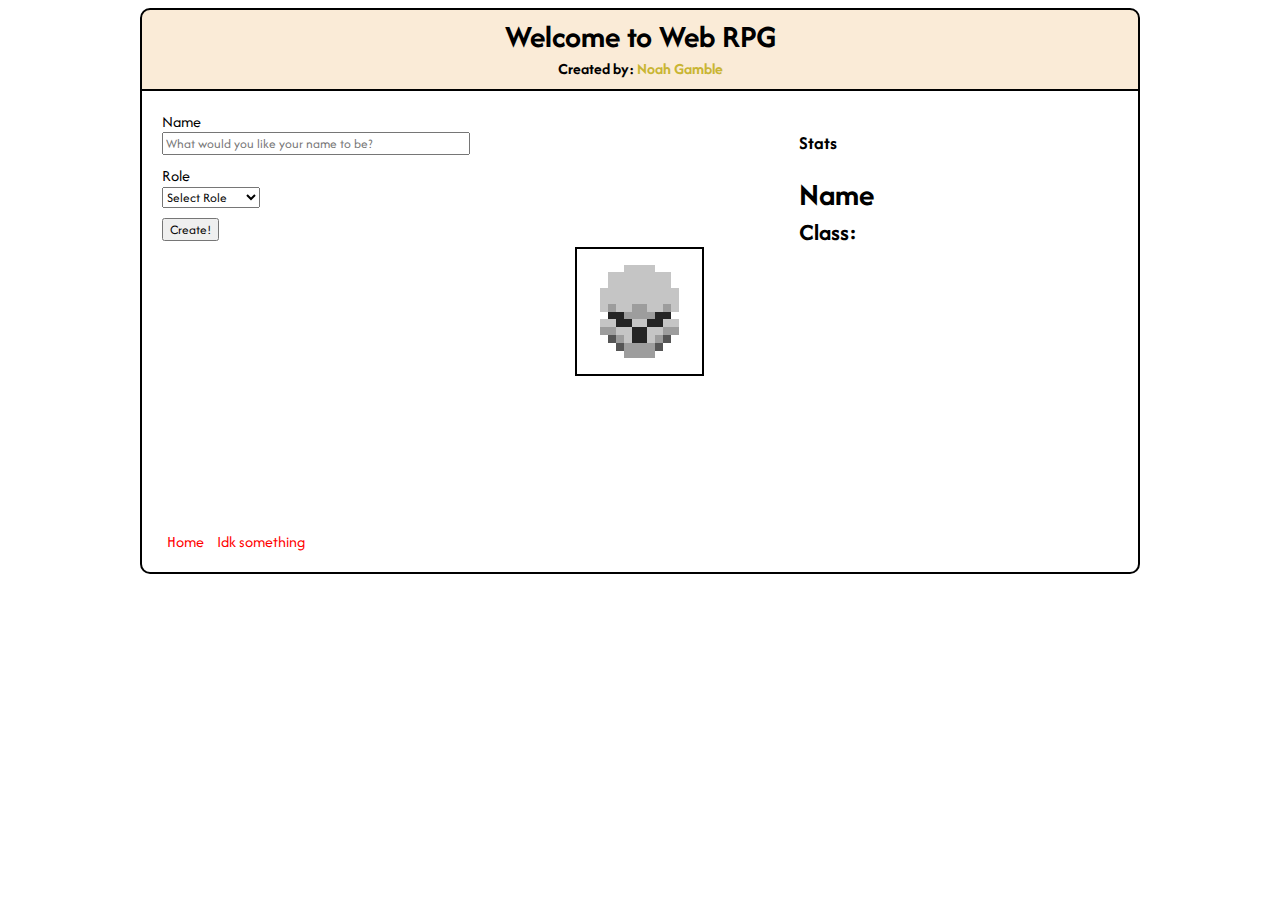
==== index.html @ 03452565 "initial commit" ====
<!DOCTYPE html>
<html lang="en">
<head>
    <meta charset="UTF-8">
    <meta name="viewport" content="width=device-width, initial-scale=1.0">
    <link rel="preconnect" href="https://fonts.googleapis.com">
    <link rel="preconnect" href="https://fonts.gstatic.com" crossorigin>
    <link href="https://fonts.googleapis.com/css2?family=Afacad:ital,wght@0,400;0,500;0,700;1,400&display=swap" rel="stylesheet">
    <link rel="stylesheet" href="styles.css">
    <title>RPG</title>
</head>
<body>
    <div id="content">
        <header>
            <h1>Welcome to Web RPG</h1>
            <h2>Created by: <span>Noah Gamble</span></h2>
        </header>
        <main>
            <form action="#">
                <div id="left" class="character-creation-div">
                    <ul>
                        <div id="name-row">
                            <li class="character-creation-row">
                                <label for="name">Name</label>
                            </li>
                            <li class="character-creation-row">
                                <input id="name" type="text" placeholder="What would you like your name to be?" maxlength="19">
                            </li>
                        </div>
                        <div id="role-row">
                            <li class="character-creation-row">
                                <label for="role">Role</label>
                            </li>
                            <li class="character-creation-row">
                                <select name="role-select" id="role">
                                    <option value="select" selected="true">Select Role</option>
                                    <option value="cotorel">Cotorel</option>
                                    <option value="knight">Knight</option>
                                    <option value="alchemist">Alchemist</option>
                                    <option value="crossbow">Crossbowman</option>
                                </select>
                            </li>
                        </div>
                        <li>
                            <button id="character-creation-create">Create!</button>
                        </li>
                    </ul>
                </div>
                <div id="middle" class="character-creation-div">
                    <img id="role-img" src="sprites/skull.png" alt="alchemist">
                </div>
                <div id="right" class="character-creation-div">
                    <h3>Stats</h3>
                    <div id="stats">
                        <h1 id="playerNameTitle">Name</h1>
                        <h2>Class: <span id="roleDisplay"></span></h2>
                        <div id="statNumbers">

                        </div>
                    </div>
                </div>
            </form>
        </main>
        <footer>
            <nav>
                <ul>
                    <li>
                        <a href="index.html">Home</a>
                    </li>
                    <li>
                        <a href="#">Idk something</a>
                    </li>
                </ul>
            </nav>
        </footer>
    </div>
    <script src="script.js"></script>
</body>
</html>
---- styles.css ----
*{
    font-family: 'Afacad', sans-serif;
}
h1, h2{
    margin: 0;
    padding: 0;
}
header h2{
    font-size: 16px;
}
header{
    text-align: center;
    border: 2px solid black;
    padding-bottom: 10px;
    padding-top: 5px;
    border-top-right-radius: 10px;
    border-top-left-radius: 10px;
    background-color:antiquewhite;
}
header span{
    color: rgb(201, 181, 51);
}
main{
    padding: 20px;
    border-left: 2px solid black;
    border-right: 2px solid black;
}
main form{
    display: flex;
    height: 400px;
}
main form > *{
    width: 33.333%;
}
ul{
    padding: 0;
    list-style-type: none;
    margin: 0;
}
nav ul li{
    display:inline-block;
    margin: 0px 5px;
}
li a{
    text-decoration: none;
    color: red;
}
li a:hover, li a:focus{
    color: blue;
}
li a:visited{
    color: purple;
}
li a:visited:hover, li a:visited:focus{
    color: blue;
}
footer{
    padding: 0px 20px 20px 20px;
    border-bottom-left-radius: 10px;
    border-bottom-right-radius: 10px;
    border-bottom: 2px solid black;
    border-left: 2px solid black;
    border-right: 2px solid black;
}

.character-creation-div{
    display: inline-block;
    box-sizing: border-box;
}

#content{
    width: 1000px;
    margin: 0 auto;
}
#name{
    width: 300px;
}
#name-row{
    text-align: left;
    margin-bottom: 10px;
}
#role-row{
    text-align: left;
    margin-bottom: 10px;
}
#role-img{
    border: 2px solid black;
    image-rendering: pixelated;
    width: 125px;
}
#middle{
    display: flex;
    align-items: center;
    justify-content: center;
}
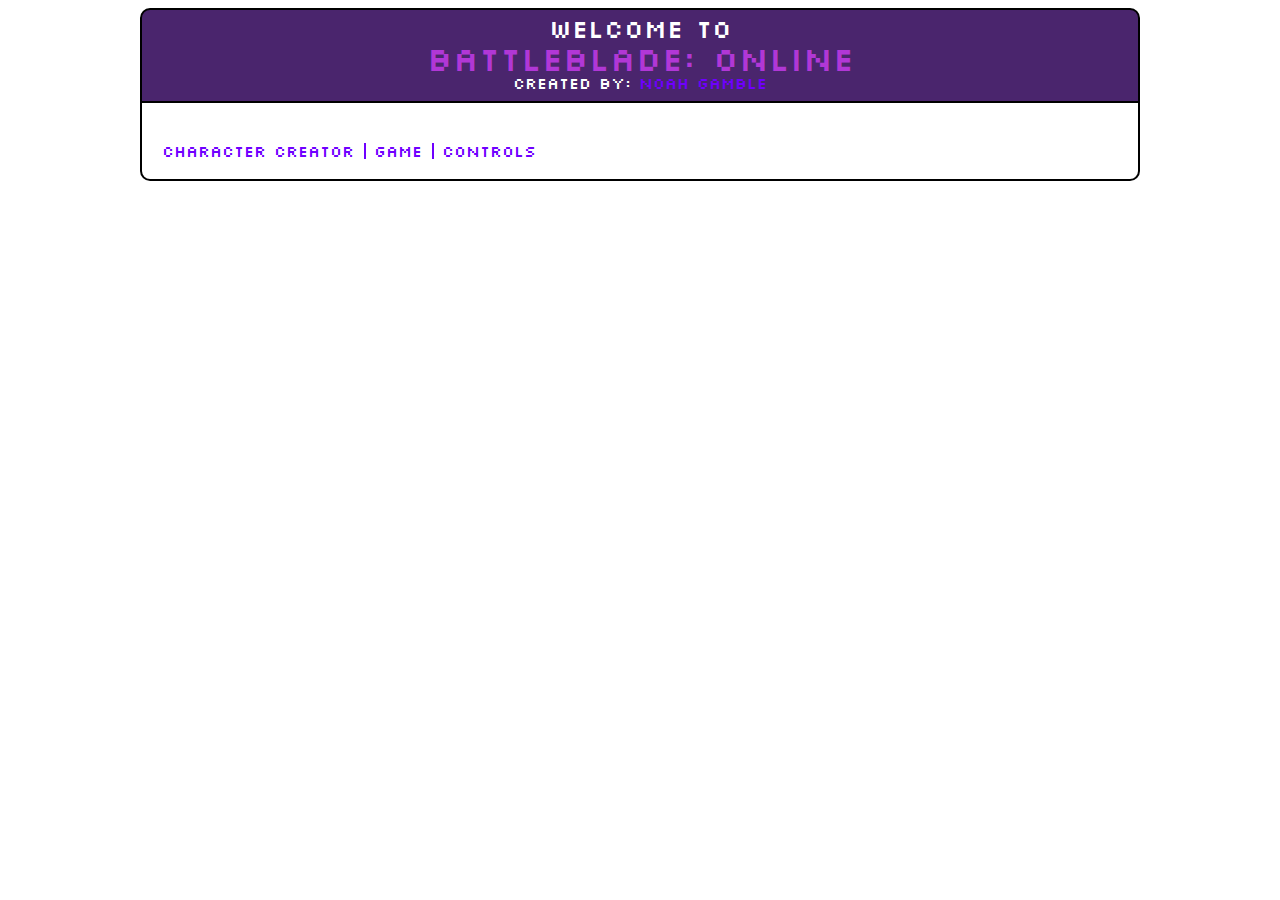
==== commit efbee2a7: "Update and rename game.html to index.html" ====
--- a/index.html
+++ b/index.html
@@ -5,70 +5,30 @@
     <meta name="viewport" content="width=device-width, initial-scale=1.0">
     <link rel="preconnect" href="https://fonts.googleapis.com">
     <link rel="preconnect" href="https://fonts.gstatic.com" crossorigin>
-    <link href="https://fonts.googleapis.com/css2?family=Afacad:ital,wght@0,400;0,500;0,700;1,400&display=swap" rel="stylesheet">
+    <link href="https://fonts.googleapis.com/css2?family=Afacad:ital,wght@0,400..700;1,400..700&family=Silkscreen:wght@400;700&display=swap" rel="stylesheet">
     <link rel="stylesheet" href="styles.css">
-    <title>RPG</title>
+    <title>BattleBladeOnline :: Game</title>
 </head>
 <body>
     <div id="content">
         <header>
-            <h1>Welcome to Web RPG</h1>
+            <h1>Welcome to <span>BattleBlade: Online</span></h1>
             <h2>Created by: <span>Noah Gamble</span></h2>
         </header>
         <main>
-            <form action="#">
-                <div id="left" class="character-creation-div">
-                    <ul>
-                        <div id="name-row">
-                            <li class="character-creation-row">
-                                <label for="name">Name</label>
-                            </li>
-                            <li class="character-creation-row">
-                                <input id="name" type="text" placeholder="What would you like your name to be?" maxlength="19">
-                            </li>
-                        </div>
-                        <div id="role-row">
-                            <li class="character-creation-row">
-                                <label for="role">Role</label>
-                            </li>
-                            <li class="character-creation-row">
-                                <select name="role-select" id="role">
-                                    <option value="select" selected="true">Select Role</option>
-                                    <option value="cotorel">Cotorel</option>
-                                    <option value="knight">Knight</option>
-                                    <option value="alchemist">Alchemist</option>
-                                    <option value="crossbow">Crossbowman</option>
-                                </select>
-                            </li>
-                        </div>
-                        <li>
-                            <button id="character-creation-create">Create!</button>
-                        </li>
-                    </ul>
-                </div>
-                <div id="middle" class="character-creation-div">
-                    <img id="role-img" src="sprites/skull.png" alt="alchemist">
-                </div>
-                <div id="right" class="character-creation-div">
-                    <h3>Stats</h3>
-                    <div id="stats">
-                        <h1 id="playerNameTitle">Name</h1>
-                        <h2>Class: <span id="roleDisplay"></span></h2>
-                        <div id="statNumbers">
-
-                        </div>
-                    </div>
-                </div>
-            </form>
+            
         </main>
         <footer>
             <nav>
                 <ul>
                     <li>
-                        <a href="index.html">Home</a>
+                        <a href="characterCreation.html">Character Creator</a>
                     </li>
                     <li>
-                        <a href="#">Idk something</a>
+                        <a href="index.html">Game</a>
+                    </li>
+                    <li>
+                        <a href="info.html">Controls</a>
                     </li>
                 </ul>
             </nav>
@@ -76,4 +36,4 @@
     </div>
     <script src="script.js"></script>
 </body>
-</html>+</html>
--- a/styles.css
+++ b/styles.css
@@ -1,5 +1,15 @@
+:root{
+    --primary-color: #6f00ff;
+    --secondary-color: #ffffff;
+    --tertiary-color: #000000;
+    --quaternary-color: #b137d6;
+    --quinary-color: #4a256d;
+}
+
 *{
-    font-family: 'Afacad', sans-serif;
+    font-family: 'Silkscreen', sans-serif;
+    font-weight: normal;
+    line-height: 1;
 }
 h1, h2{
     margin: 0;
@@ -8,29 +18,38 @@
 header h2{
     font-size: 16px;
 }
+header h1{
+    font-size: 26px;
+}
 header{
     text-align: center;
-    border: 2px solid black;
+    border: 2px solid var(--tertiary-color);
     padding-bottom: 10px;
     padding-top: 5px;
     border-top-right-radius: 10px;
     border-top-left-radius: 10px;
-    background-color:antiquewhite;
+    background-color:var(--quinary-color);
+    color: var(--secondary-color);
 }
-header span{
-    color: rgb(201, 181, 51);
+header h2 span{
+    color: var(--primary-color);
+}
+header h1 span{
+    display: block;
+    font-size: 34px;
+    font-family: "Silkscreen", sans-serif;
+    color: var(--quaternary-color);
 }
 main{
     padding: 20px;
-    border-left: 2px solid black;
-    border-right: 2px solid black;
+    border-left: 2px solid var(--tertiary-color);
+    border-right: 2px solid var(--tertiary-color);
 }
 main form{
-    display: flex;
+    display: grid;
+    grid-template-rows: 1fr;
+    grid-template-columns: 1fr 1fr 1fr;
     height: 400px;
-}
-main form > *{
-    width: 33.333%;
 }
 ul{
     padding: 0;
@@ -39,28 +58,32 @@
 }
 nav ul li{
     display:inline-block;
-    margin: 0px 5px;
+    margin: 0;
+}
+nav ul :not(:last-child){
+    border-right: 2px solid var(--primary-color);
+    padding-right: 10px;
 }
 li a{
     text-decoration: none;
-    color: red;
+    color: var(--primary-color);
 }
 li a:hover, li a:focus{
-    color: blue;
+    color: var(--quinary-color);
 }
 li a:visited{
-    color: purple;
+    color: var(--quaternary-color);
 }
 li a:visited:hover, li a:visited:focus{
-    color: blue;
+    color: var(--quinary-color);
 }
 footer{
     padding: 0px 20px 20px 20px;
     border-bottom-left-radius: 10px;
     border-bottom-right-radius: 10px;
-    border-bottom: 2px solid black;
-    border-left: 2px solid black;
-    border-right: 2px solid black;
+    border-bottom: 2px solid var(--tertiary-color);
+    border-left: 2px solid var(--tertiary-color);
+    border-right: 2px solid var(--tertiary-color);
 }
 
 .character-creation-div{
@@ -84,12 +107,16 @@
     margin-bottom: 10px;
 }
 #role-img{
-    border: 2px solid black;
+    border: 2px solid var(--tertiary-color);
     image-rendering: pixelated;
     width: 125px;
 }
 #middle{
-    display: flex;
-    align-items: center;
-    justify-content: center;
+    display: grid;
+    place-items: center;
+}
+#playerNameTitle {
+    word-wrap: break-word; /* Allow long words to be broken and wrap onto the next line */
+    overflow-wrap: break-word; /* Also allow long words to be broken and wrap onto the next line (alternative name for word-wrap) */
+    hyphens: auto; /* Enable automatic hyphenation */
 }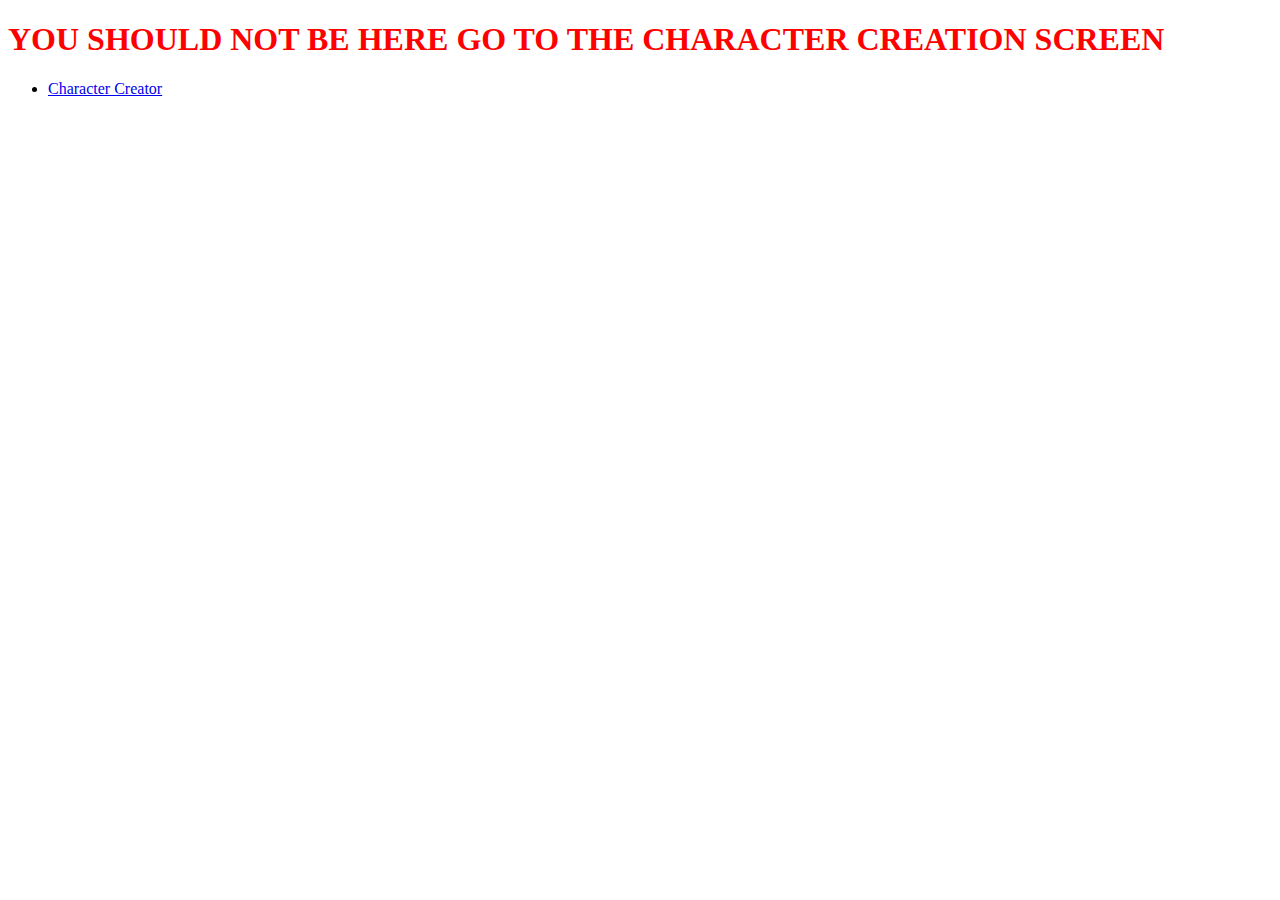
==== commit ba428342: "Added new encounter feature (NFI)" ====
--- a/index.html
+++ b/index.html
@@ -11,24 +11,14 @@
 </head>
 <body>
     <div id="content">
-        <header>
-            <h1>Welcome to <span>BattleBlade: Online</span></h1>
-            <h2>Created by: <span>Noah Gamble</span></h2>
-        </header>
         <main>
-            
+            <h1 style="color: red;">YOU SHOULD NOT BE HERE GO TO THE CHARACTER CREATION SCREEN</h1>
         </main>
         <footer>
             <nav>
                 <ul>
                     <li>
                         <a href="characterCreation.html">Character Creator</a>
-                    </li>
-                    <li>
-                        <a href="index.html">Game</a>
-                    </li>
-                    <li>
-                        <a href="info.html">Controls</a>
                     </li>
                 </ul>
             </nav>
